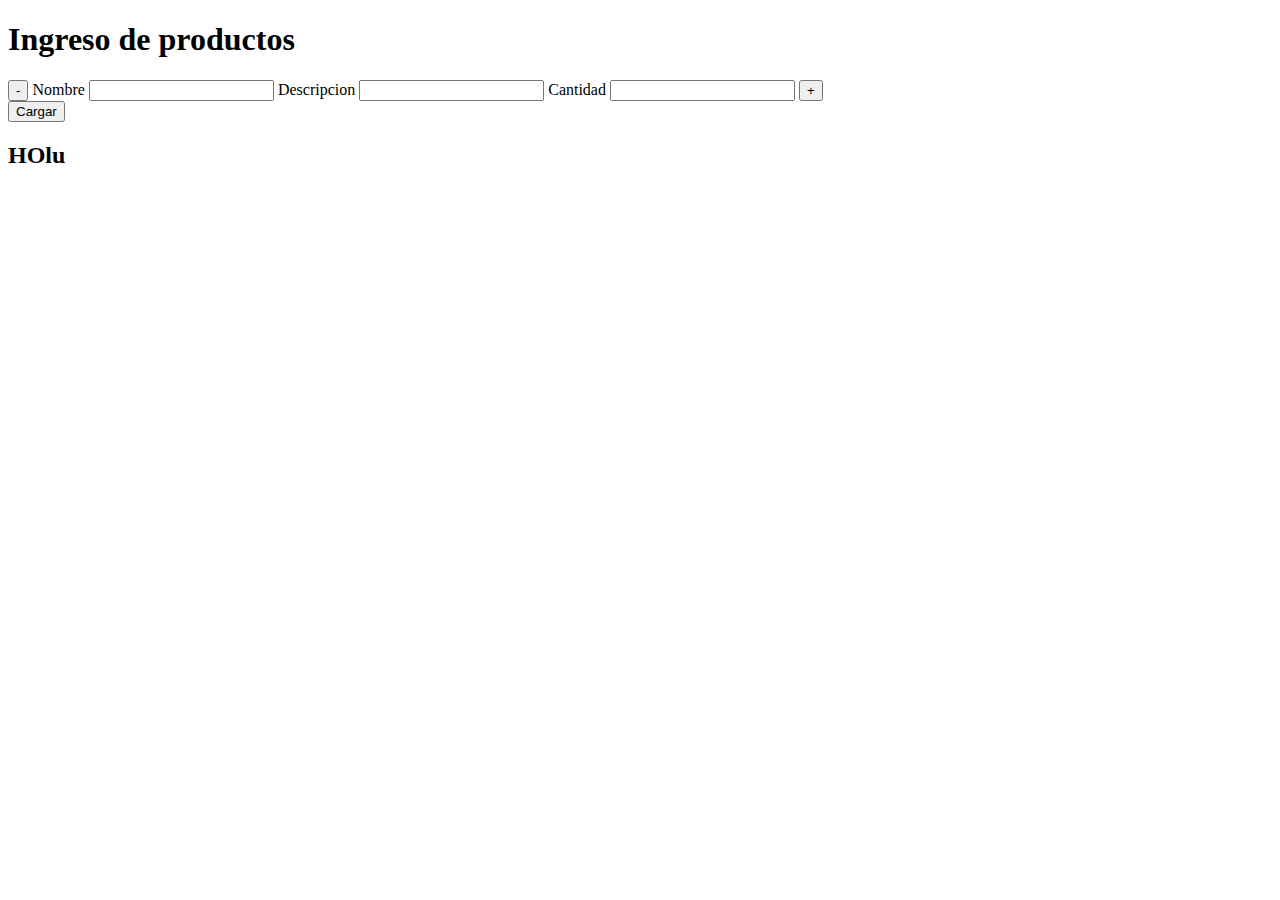
==== carga.html @ d1664ccc "prueba de push" ====
<!DOCTYPE html>
<html lang="en">
<head>
    <meta charset="UTF-8">
    <meta http-equiv="X-UA-Compatible" content="IE=edge">
    <meta name="viewport" content="width=device-width, initial-scale=1.0">
    <title>CARGA DE PRODUCTO</title>
</head>
<body>
    <h1>Ingreso de productos</h1>
    <form action="">
        <button type="submit">-</button>
        <span>Nombre</span> <input type="text">
        <span>Descripcion</span> <input type="text">
        <span>Cantidad</span> <input type="text">
        <button type="submit">+</button>
    </form>
    <button type="submit">Cargar</button>
    <h2> HOlu</h2>
</body>
</html>
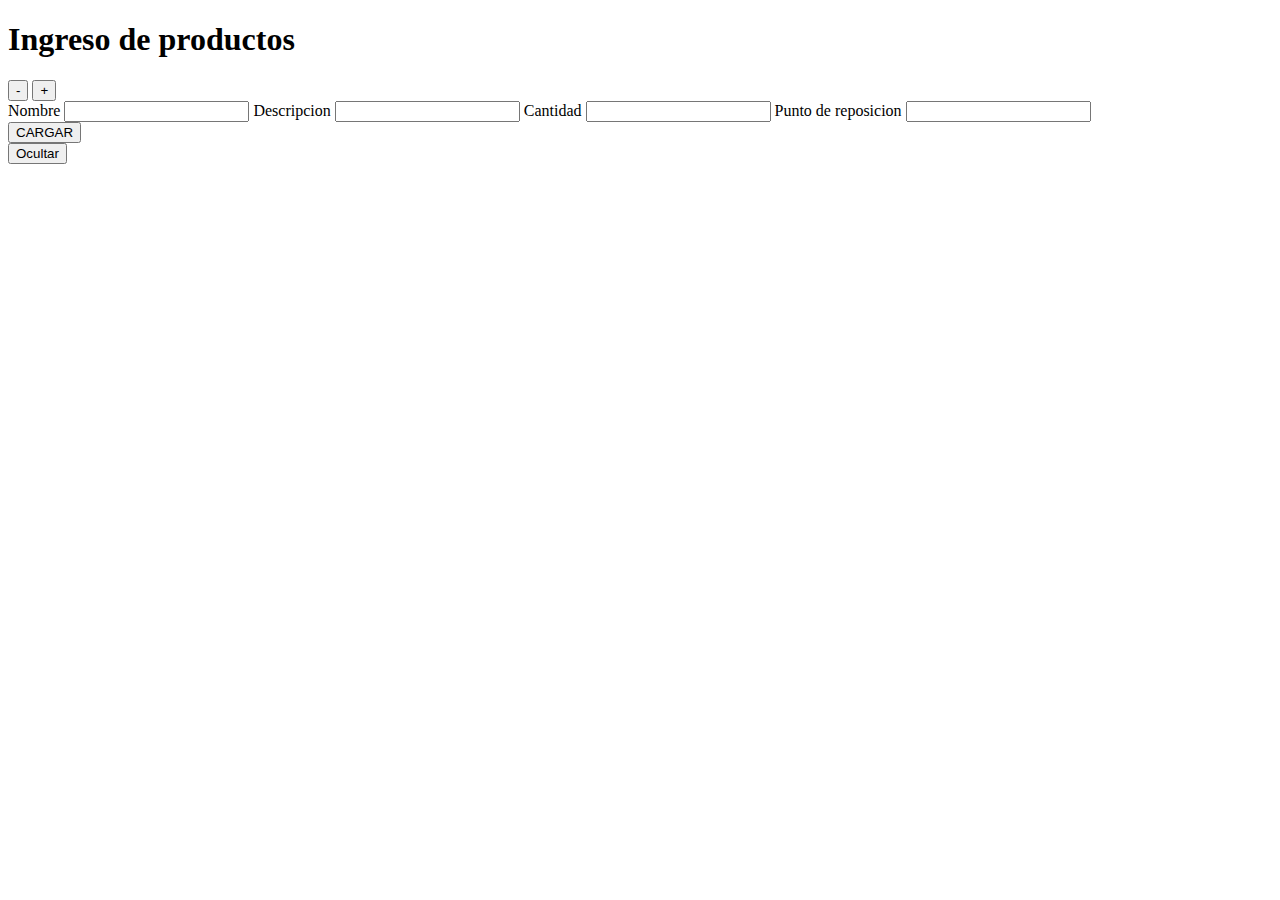
==== commit 97a40e69: "cambios" ====
--- a/carga.html
+++ b/carga.html
@@ -4,18 +4,69 @@
     <meta charset="UTF-8">
     <meta http-equiv="X-UA-Compatible" content="IE=edge">
     <meta name="viewport" content="width=device-width, initial-scale=1.0">
+    <link rel="stylesheet" href="Css/carga.css">
     <title>CARGA DE PRODUCTO</title>
+    <link rel="stylesheet" href="">
 </head>
 <body>
-    <h1>Ingreso de productos</h1>
-    <form action="">
+   <div class="container"> 
+       <h1>Ingreso de productos</h1>
+       <div class="header-tools">
         <button type="submit">-</button>
-        <span>Nombre</span> <input type="text">
-        <span>Descripcion</span> <input type="text">
-        <span>Cantidad</span> <input type="text">
         <button type="submit">+</button>
-    </form>
-    <button type="submit">Cargar</button>
-    <h2> HOlu</h2>
+       </div>
+       <div id="formularioCarga">
+        <form action="" class="formulario"> 
+            <span>Nombre</span> <input type="text" class="it-fm">
+           <span>Descripcion</span> <input type="text" class="it-fm">
+           <span>Cantidad</span> <input type="text" class="it-fm">
+           <span>Punto de reposicion</span> <input type="number" class="it-fm">
+           </form>
+           <button id="btn-carga">CARGAR</button>
+       </div>
+        <div>
+        <div class="tb-tools">
+        <button id="btnFormulario">Ocultar</button>
+    </div >
+
+    <div id="dv-table" hidden>
+        <table class="datatable">
+            <thead>
+                <th></th>
+                <th>Estado</th>
+                <th>Nombre</th>
+                <th>Descripcion</th>
+                <th>Cantidad</th>
+            </thead>
+        
+            <tbody>
+                <tr>
+                    <td><input type="checkbox" class="table-checkbox"></td>
+                    <td><span class="alto"></span></td>
+                    <td>teclado</td>
+                    <td>teclado marca genius</td>
+                    <td>5</td>
+                </tr>
+                <tr>
+                    <td><input type="checkbox" class="table-checkbox"></td>
+                    <td><span class="medio"></span></td>
+                    <td>toner</td>
+                    <td>toner para samsung m283</td>
+                    <td>3</td>
+                </tr>
+                <tr>
+                    <td><input type="checkbox" class="table-checkbox"></td>
+                    <td><span class="bajo"></span></td>
+                    <td>toner</td>
+                    <td>toner hp 1006</td>
+                    <td>1</td>
+                </tr>
+            </tbody>
+        </table>
+    </div>
+</div>
+
+
+    
 </body>
 </html>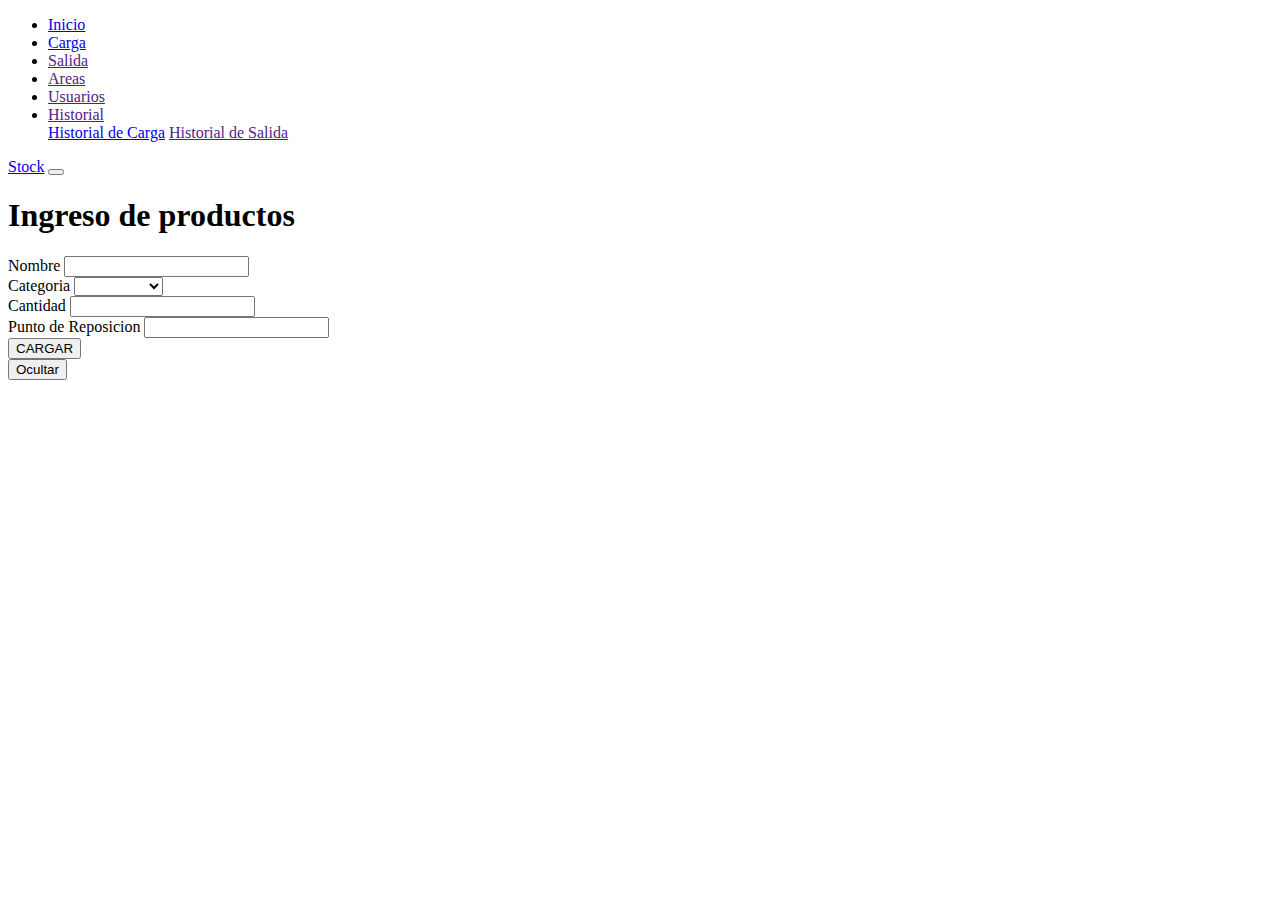
==== commit c7b04425: "Usuario" ====
--- a/carga.html
+++ b/carga.html
@@ -3,68 +3,152 @@
 <head>
     <meta charset="UTF-8">
     <meta http-equiv="X-UA-Compatible" content="IE=edge">
-    <meta name="viewport" content="width=device-width, initial-scale=1.0">
-    <link rel="stylesheet" href="Css/carga.css">
+    
+    <link href="https://cdn.jsdelivr.net/npm/bootstrap@5.1.3/dist/css/bootstrap.min.css" rel="stylesheet" integrity="sha384-1BmE4kWBq78iYhFldvKuhfTAU6auU8tT94WrHftjDbrCEXSU1oBoqyl2QvZ6jIW3" crossorigin="anonymous"><meta name="viewport" content="width=device-width, initial-scale=1.0">
+    
+    <script src="js/jsPractiaProf.js"> </script>
+    <script src="https://cdn.jsdelivr.net/npm/bootstrap@5.2.0-beta1/dist/js/bootstrap.bundle.min.js" integrity="sha384-pprn3073KE6tl6bjs2QrFaJGz5/SUsLqktiwsUTF55Jfv3qYSDhgCecCxMW52nD2" crossorigin="anonymous"></script>
+
+
     <title>CARGA DE PRODUCTO</title>
-    <link rel="stylesheet" href="">
 </head>
+<header>
+    <div class="dv-nav">
+
+        <nav class="navbar navbar-expand-lg navbar-dark bg-secondary bg-gradient">
+            <div class="container-fluid">
+                <ul class="navbar-nav me-auto">
+                    <li class="nav-item">
+                        <a href="index.html" class="nav-link active">Inicio</a>
+                    </li>
+                    <li class="nav-item">
+                        <a href="carga.html" class="nav-link">Carga</a>
+                    </li>
+                    <li class="nav-item">
+                        <a href="" class="nav-link">Salida</a>
+                    </li>
+                    <!-- Borrar menu desplegable -->
+                    <li class="nav-item dropdown">
+                        <a href=""  class="nav-link" href="#">Areas</a>
+                    </li>
+                    <!-- Borrar menu desplegable -->
+                    <li class="nav-item dropdown">
+                        <a href=""class="nav-link">Usuarios</a>
+                        </li>
+
+                            <li class="nav-item dropdown">
+                                <a href="" class="nav-link dropdown-toggle" data-bs-toggle="dropdown" href="#" role="button" aria-haspopup="true" aria-expanded="false">Historial</a>
+                            <div class="dropdown-menu">
+                            <a href="historialcarga.html" class="dropdown-item">Historial de Carga</a>
+                            <a href="" class="dropdown-item">Historial de Salida</a>
+
+                        </div>
+                        <!-- Quitar reposicion y solo filtrar pro estados -->
+                        </li>
+
+                        </ul>
+                        <a href="navbar-brand">Stock</a>
+                        <button class="navbar-toggler" type="button" data-bs-toggle="collapse" data-bs-target="#navbarNavDarkDropdown" aria-controls="navbarNavDarkDropdown" aria-expanded="false" aria-label="Toggle navigation">
+                            <span class="navbar-toggler-icon"></span>
+                        </button>
+                        </div> 
+                    </nav>    
+            </div> 
+
+</header>
+
 <body>
    <div class="container"> 
        <h1>Ingreso de productos</h1>
-       <div class="header-tools">
-        <button type="submit">-</button>
-        <button type="submit">+</button>
+
+<!--        <div class="mt-5 mb-4" hidden>
+
+        <button class="btn btn-dark" type="submit">+</button>
+       </div> -->
+
+       <div class="bg-secondary bg-gradient">
+        <div class="mt-5 mb-4 ">
+
+            <form action=""> 
+    
+                <div class="row">
+                <div class="col-md-3">
+                    <label class="col-md-2" for="">Nombre</label>
+                    <input type="text" class="form-control col-md-4" id="cargaNombre">
+                </div>
+    
+                    <div class="col-md-3">   
+                        <label class="col-md-2" for="">Categoria</label>
+                        <select class="form-control col-md-4" name="" id="cargaCategoria">
+                            <option value="-1" selected></option>
+                            <option value="0">Informatica</option>
+                            <option value="1">Comestible</option>
+                            <option value="2">Limpieza</option>
+                        </select>
+    
+                    </div>
+    
+                    <div class="col-md-3">    
+                        <label for="">Cantidad</label>
+                        <input type="number" class="form-control" id="cargaCantidad">
+                    </div>
+                    <div class="col-md-3">
+                        <label for="">Punto de Reposicion</label>
+                        <input type="number" class="form-control" id="cargaPuntRepo">
+                    </div>
+                </div>
+               
+                </form>
+                </div>
+    
+    
+               <div class="">
+                <button class="btn btn-dark mt-4 ">CARGAR</button>
+               </div>
+           </div>
+            <div>
+            <div class="tb-tools">
+            <button class="btn btn-dark mt-5 mb-4" id="btnFormulario" onclick="MostrarOcultar()">Ocultar</button>
+        </div >
+                                        <!-- Tabla -->
+        <div id="dv-table" hidden>
+            <table class="table table-dark">
+                <thead>
+                    <tr class="table-dark">
+                        <th scope="col">Estado</th>
+                        <th scope="col">Nombre</th>
+                        <th scope="col">Descripcion</th>
+                        <th scope="col">Cantidad</th>
+                    </tr>
+                </thead>
+    
+                <tbody>
+                    <tr class="table-success">
+                        <td><input type="checkbox" class="table-checkbox">
+                            <span class="alto"></span></td>
+                        
+                        <td>teclado</td>
+                        <td>teclado marca genius</td>
+                        <td>5</td>
+                    </tr>
+                    <tr class="table-warning">
+                        <td><input type="checkbox" class="table-checkbox"><span class="medio"></span></td>
+                        <td>toner</td>
+                        <td>toner para samsung m283</td>
+                        <td>3</td>
+                    </tr>
+                    <tr class="table-danger">
+                        <td><input type="checkbox" class="table-checkbox"><span class="bajo"></span></td>
+                        <td>toner</td>
+                        <td>toner hp 1006</td>
+                        <td>1</td>
+                    </tr>
+                </tbody>
+            </table>
+        </div>
+                </div>
        </div>
-       <div id="formularioCarga">
-        <form action="" class="formulario"> 
-            <span>Nombre</span> <input type="text" class="it-fm">
-           <span>Descripcion</span> <input type="text" class="it-fm">
-           <span>Cantidad</span> <input type="text" class="it-fm">
-           <span>Punto de reposicion</span> <input type="number" class="it-fm">
-           </form>
-           <button id="btn-carga">CARGAR</button>
-       </div>
-        <div>
-        <div class="tb-tools">
-        <button id="btnFormulario">Ocultar</button>
-    </div >
 
-    <div id="dv-table" hidden>
-        <table class="datatable">
-            <thead>
-                <th></th>
-                <th>Estado</th>
-                <th>Nombre</th>
-                <th>Descripcion</th>
-                <th>Cantidad</th>
-            </thead>
-        
-            <tbody>
-                <tr>
-                    <td><input type="checkbox" class="table-checkbox"></td>
-                    <td><span class="alto"></span></td>
-                    <td>teclado</td>
-                    <td>teclado marca genius</td>
-                    <td>5</td>
-                </tr>
-                <tr>
-                    <td><input type="checkbox" class="table-checkbox"></td>
-                    <td><span class="medio"></span></td>
-                    <td>toner</td>
-                    <td>toner para samsung m283</td>
-                    <td>3</td>
-                </tr>
-                <tr>
-                    <td><input type="checkbox" class="table-checkbox"></td>
-                    <td><span class="bajo"></span></td>
-                    <td>toner</td>
-                    <td>toner hp 1006</td>
-                    <td>1</td>
-                </tr>
-            </tbody>
-        </table>
-    </div>
-</div>
 
 
     
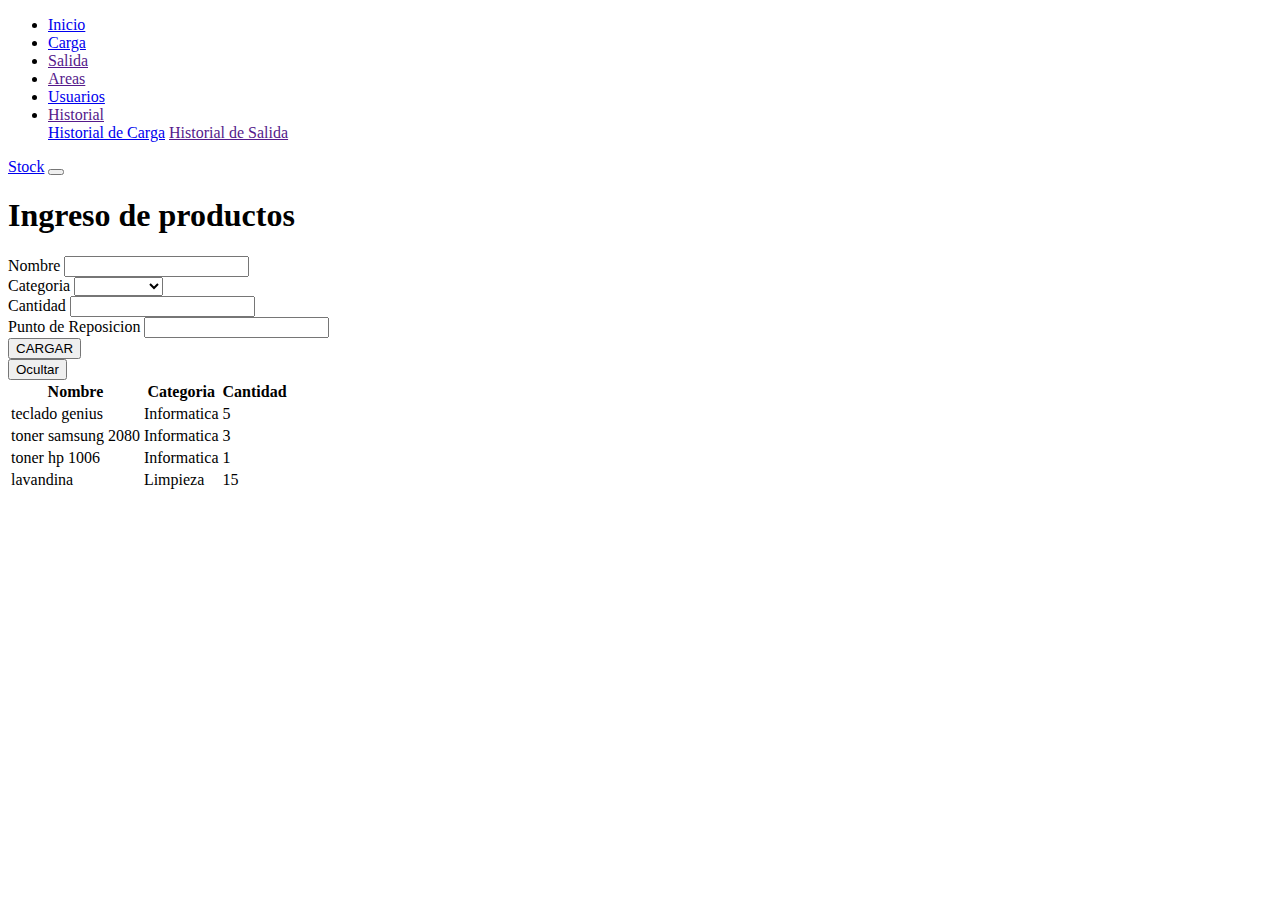
==== commit 6c270ae5: "inicio conexion php" ====
--- a/carga.html
+++ b/carga.html
@@ -29,11 +29,11 @@
                     </li>
                     <!-- Borrar menu desplegable -->
                     <li class="nav-item dropdown">
-                        <a href=""  class="nav-link" href="#">Areas</a>
+                        <a href="" class="nav-link" href="#">Areas</a>
                     </li>
                     <!-- Borrar menu desplegable -->
                     <li class="nav-item dropdown">
-                        <a href=""class="nav-link">Usuarios</a>
+                        <a href="usuarios.html"class="nav-link">Usuarios</a>
                         </li>
 
                             <li class="nav-item dropdown">
@@ -58,28 +58,25 @@
 </header>
 
 <body>
-   <div class="container"> 
-       <h1>Ingreso de productos</h1>
+   <div class="bg-secondary bg-gradient mt-4 pb-3"> 
+       <h1 class="text-center ">Ingreso de productos</h1>
 
-<!--        <div class="mt-5 mb-4" hidden>
 
-        <button class="btn btn-dark" type="submit">+</button>
-       </div> -->
+       <div class="ms-4 me-4">
 
-       <div class="bg-secondary bg-gradient">
-        <div class="mt-5 mb-4 ">
-
-            <form action=""> 
+        <div class="mt-5 mb-4  ">
+<!---------------------------------FORMULARIO  --------------------------->
+            <form action="php/conexion.php" method="post"> 
     
                 <div class="row">
                 <div class="col-md-3">
-                    <label class="col-md-2" for="">Nombre</label>
-                    <input type="text" class="form-control col-md-4" id="cargaNombre">
+                    <label class="col-md-2" for="cargarNombre">Nombre</label>
+                    <input type="text" class="form-control col-md-4" name="cargaNombre" id="cargaNombre">
                 </div>
     
                     <div class="col-md-3">   
-                        <label class="col-md-2" for="">Categoria</label>
-                        <select class="form-control col-md-4" name="" id="cargaCategoria">
+                        <label class="col-md-2" for="cargaCategoria">Categoria</label>
+                        <select class="form-control col-md-4" name="cargaCategoria" id="cargaCategoria">
                             <option value="-1" selected></option>
                             <option value="0">Informatica</option>
                             <option value="1">Comestible</option>
@@ -89,64 +86,74 @@
                     </div>
     
                     <div class="col-md-3">    
-                        <label for="">Cantidad</label>
-                        <input type="number" class="form-control" id="cargaCantidad">
+                        <label for="cargaCantidad">Cantidad</label>
+                        <input type="number" class="form-control" name="cargaCantidad" id="cargaCantidad">
                     </div>
                     <div class="col-md-3">
-                        <label for="">Punto de Reposicion</label>
-                        <input type="number" class="form-control" id="cargaPuntRepo">
+                        <label for="cargaPuntRepo">Punto de Reposicion</label>
+                        <input type="number" class="form-control" name="cargaPuntRepo" id="cargaPuntRepo">
                     </div>
                 </div>
-               
+                <button class="btn btn-dark mt-4 ">CARGAR</button>
                 </form>
                 </div>
-    
+    <!-- onclick="CargaRegistro()" -->
     
                <div class="">
-                <button class="btn btn-dark mt-4 ">CARGAR</button>
+
                </div>
+               <div>
+                <div class="tb-tools">
+                <button class="btn btn-dark mt-5 mb-4" id="btnFormulario" onclick="MostrarOcultar()">Ocultar</button>
+                                                <!-- Tabla -->
+                                                <div id="dv-table">
+                                                    <table class="table table-dark">
+                                                        <thead>
+                                                            <tr class="table-dark">
+                                                            
+                                                                <th scope="col">Nombre</th>
+                                                                <th scope="col">Categoria</th>
+                                                                <th scope="col">Cantidad</th>
+                                                            </tr>
+                                                        </thead>
+                                            
+                                                        <tbody>
+                                                            <tr class="table-success">
+                                                                
+                                                                <td>teclado genius</td>
+                                                                <td>Informatica</td>
+                                                                <td>5</td>
+                                                            </tr>
+                                                            <tr class="table-warning">
+
+                                                                <td>toner samsung 2080</td>
+                                                                <td>Informatica</td>
+                                                                <td>3</td>
+                                                            </tr>
+                                                            <tr class="table-danger">
+
+                                                                <td>toner hp 1006</td>
+                                                                <td>Informatica</td>
+                                                                <td>1</td>
+                                                            </tr>
+
+                                                            <tr class="table-success">
+
+                                                                <td>lavandina</td>
+                                                                <td>Limpieza</td>
+                                                                <td>15</td>
+                                                            </tr>
+
+                                                        </tbody>
+                                                    </table>
+                                                </div>
+                                        </div >
+        
+    
+                    </div>
            </div>
-            <div>
-            <div class="tb-tools">
-            <button class="btn btn-dark mt-5 mb-4" id="btnFormulario" onclick="MostrarOcultar()">Ocultar</button>
-        </div >
-                                        <!-- Tabla -->
-        <div id="dv-table" hidden>
-            <table class="table table-dark">
-                <thead>
-                    <tr class="table-dark">
-                        <th scope="col">Estado</th>
-                        <th scope="col">Nombre</th>
-                        <th scope="col">Descripcion</th>
-                        <th scope="col">Cantidad</th>
-                    </tr>
-                </thead>
-    
-                <tbody>
-                    <tr class="table-success">
-                        <td><input type="checkbox" class="table-checkbox">
-                            <span class="alto"></span></td>
-                        
-                        <td>teclado</td>
-                        <td>teclado marca genius</td>
-                        <td>5</td>
-                    </tr>
-                    <tr class="table-warning">
-                        <td><input type="checkbox" class="table-checkbox"><span class="medio"></span></td>
-                        <td>toner</td>
-                        <td>toner para samsung m283</td>
-                        <td>3</td>
-                    </tr>
-                    <tr class="table-danger">
-                        <td><input type="checkbox" class="table-checkbox"><span class="bajo"></span></td>
-                        <td>toner</td>
-                        <td>toner hp 1006</td>
-                        <td>1</td>
-                    </tr>
-                </tbody>
-            </table>
-        </div>
-                </div>
+
+
        </div>
 
 
